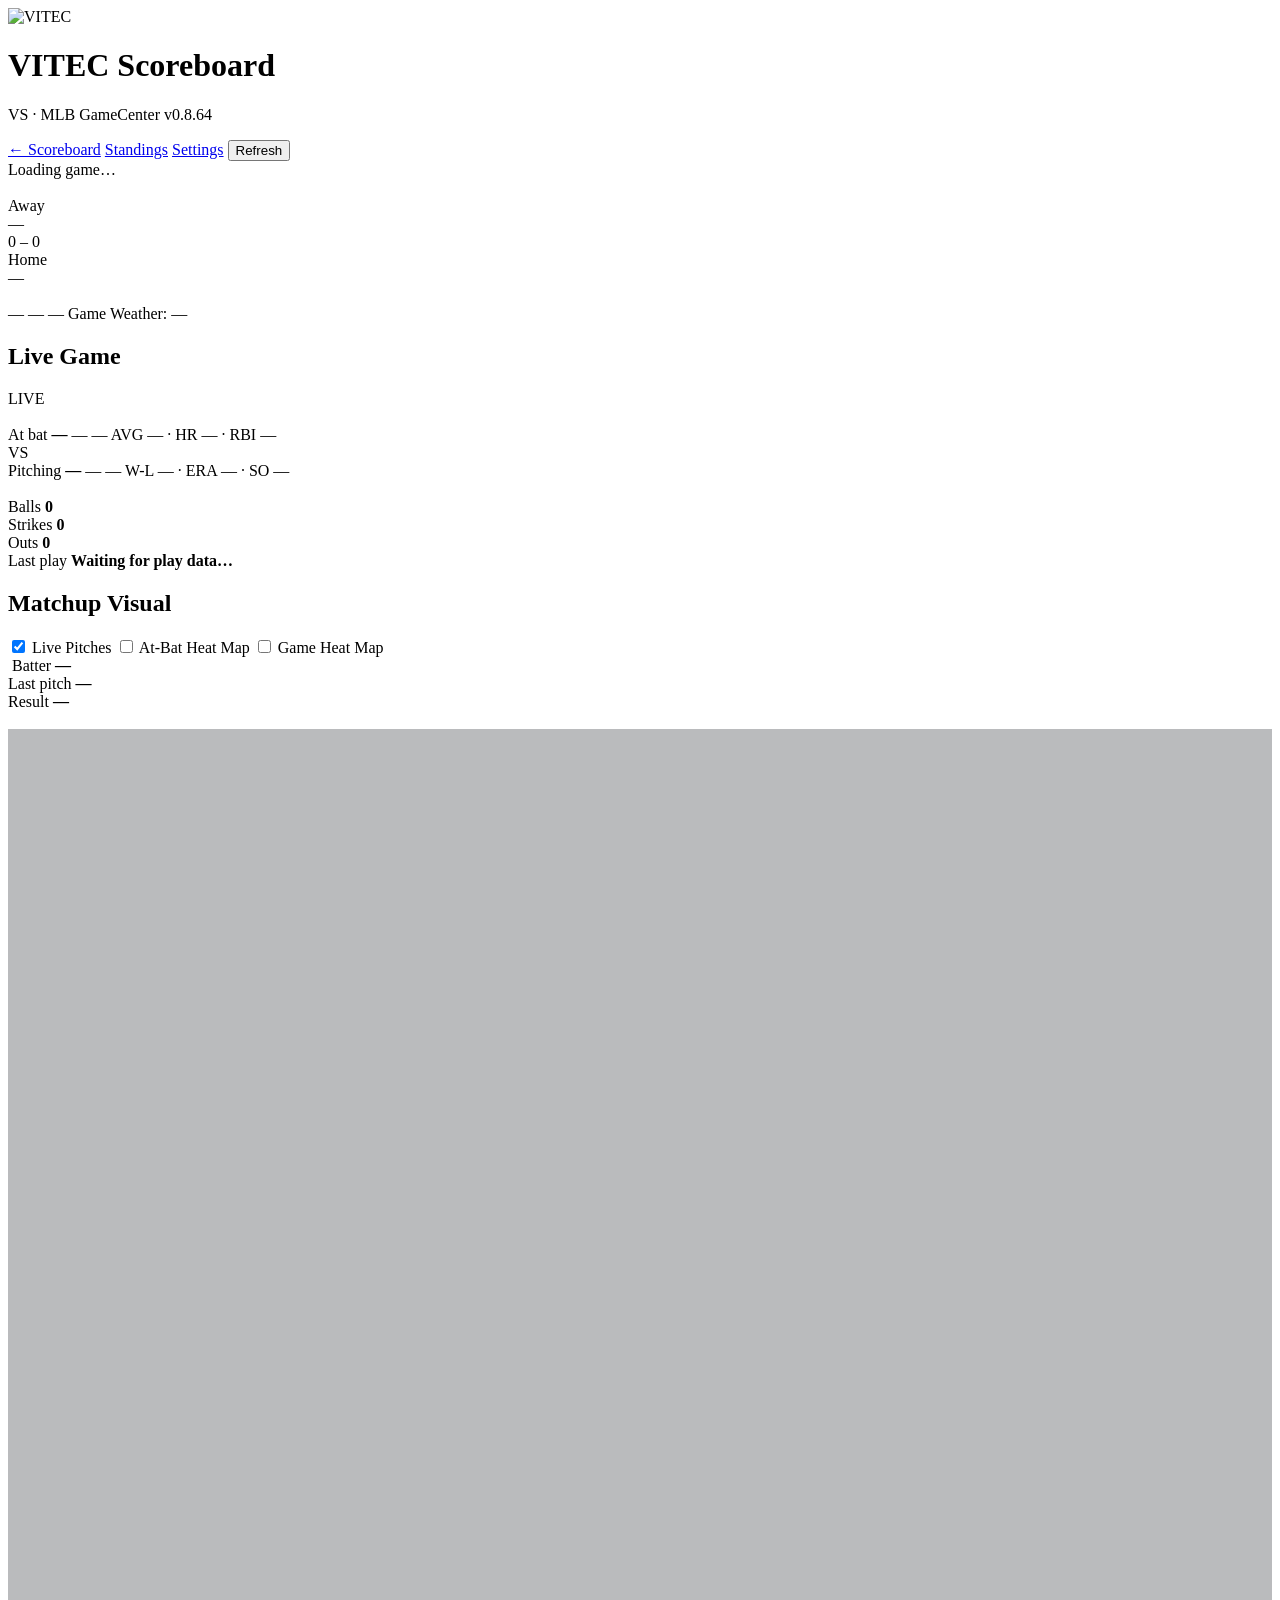
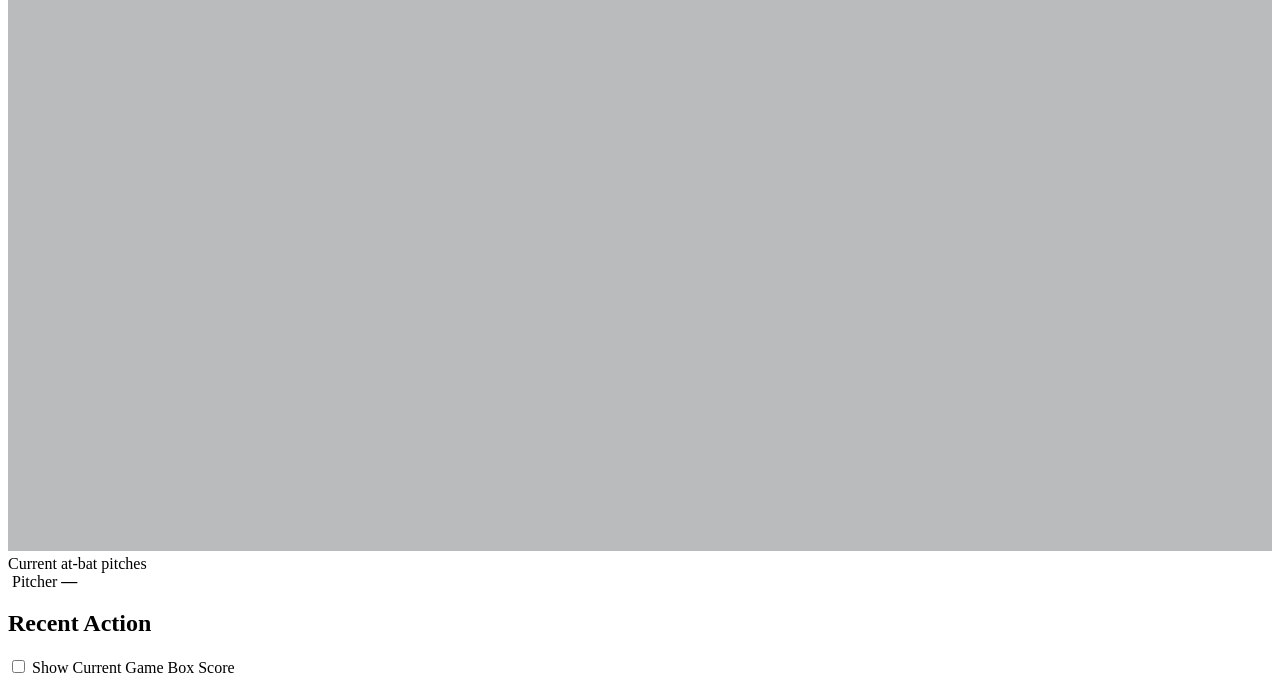
==== src/VS.Web/wwwroot/gamecenter.html @ 658ea2c4 "Initial VITEC Soccer Scoreboard application" ====
<!doctype html>
<html lang="en">
<head>
  <meta charset="utf-8" />
  <meta name="viewport" content="width=device-width,initial-scale=1" />
  <link rel="icon" href="/favicon.ico" />
  <title>VITEC Scoreboard · GameCenter</title>
  <link rel="stylesheet" href="/site.css?v=0.8.64" />
</head>
<body>
  <header>
    <div>
      <div class="brand-title-row"><img src="/images/vitec-logo.png" alt="VITEC" /><h1>VITEC Scoreboard</h1></div>
      <p>VS · MLB GameCenter v0.8.64</p>
    </div>
    <div class="toolbar">
      <a class="back-link" href="/">← Scoreboard</a>
      <a class="back-link" href="/standings.html">Standings</a>
      <a id="settingsButton" class="button-link" href="/setup.html">Settings</a>
      <button id="refreshButton" type="button">Refresh</button>
    </div>
  </header>

  <main class="gc-shell gc-wide">
    <aside id="settingsPanel" class="gamecenter-settings-panel" hidden>
      <div class="panel-heading-row"><h2>GameCenter Settings</h2><button id="closeSettings" type="button">Close</button></div>
      <div class="settings-panel-actions">
        <a class="button-link" href="/setup.html">System, Database &amp; Output Settings</a>
      </div>
      <details id="appearanceSettingsSection" class="settings-collapsible">
        <summary>Colors &amp; Background</summary>
        <section id="themeEditor" class="theme-editor">
          <div class="theme-control-grid">
            <label><span>Preset</span><select id="themePreset"><option value="default">VITEC Default</option><option value="away">Away Team Colors</option><option value="home">Home Team Colors</option><option value="custom">Custom</option></select></label>
            <label><span>Background color</span><input id="themeColor" type="color" value="#080b11" /></label>
            <label><span>Red</span><input id="themeRed" type="number" min="0" max="255" value="8" /></label>
            <label><span>Green</span><input id="themeGreen" type="number" min="0" max="255" value="11" /></label>
            <label><span>Blue</span><input id="themeBlue" type="number" min="0" max="255" value="17" /></label>
            <label><span>Image shading <output id="themeShadeValue">55%</output></span><input id="themeShade" type="range" min="0" max="100" value="55" /></label>
            <label><span>Tile transparency <output id="themeTransparencyValue">6%</output></span><input id="themeTransparency" type="range" min="0" max="80" value="6" /></label>
            <label><span>Tile font size <output id="themeFontSizeValue">100%</output></span><input id="themeFontSize" type="range" min="70" max="180" value="100" /></label>
            <label><span>Tile font color</span><input id="themeFontColor" type="color" value="#f4f7fb" /></label>
            <label><span>Custom background</span><input id="themeBackgroundFile" type="file" accept="image/png,image/jpeg,image/webp" /></label>
          </div>
          <div class="setup-actions"><button id="uploadThemeBackground" type="button">Upload Background</button><button id="removeThemeBackground" type="button">Remove Background</button><button id="saveTheme" type="button">Save Theme</button><button id="resetTheme" type="button">Default Theme</button></div>
          <div id="themeStatus" class="muted"></div>
        </section>
      </details>
      <details id="layoutSettingsSection" class="settings-collapsible">
        <summary>Edit Layout</summary>
        <p class="muted">The current default layout is shown below. Enter edit mode to drag and resize the same workspace tiles used in the standard view.</p>
        <label class="gamecenter-setting-field" for="recentActionCount">
          <span>Recent Actions</span>
          <select id="recentActionCount" aria-describedby="recentActionCountHelp">
            <option value="1">1</option><option value="2">2</option><option value="3">3</option><option value="4">4</option><option value="5">5</option>
            <option value="6">6</option><option value="7">7</option><option value="8">8</option><option value="9">9</option><option value="10">10</option>
            <option value="11">11</option><option value="12">12</option><option value="13">13</option><option value="14">14</option><option value="15">15</option>
            <option value="16">16</option><option value="17">17</option><option value="18">18</option><option value="19">19</option><option value="20">20</option>
          </select>
        </label>
        <p id="recentActionCountHelp" class="muted">Choose how many of the most recent actions are retained in the cycling list.</p>
        <button id="standardLayout" type="button" hidden>Standard</button>
        <button id="expandedLayout" type="button" hidden>Expanded</button>
        <button id="editDashboardLayout" type="button">Edit Current Layout</button>
        <div id="dashboardLayoutToolbar" class="dashboard-layout-toolbar" hidden>
          <strong>Layout Editor</strong>
          <span>Drag tiles by their headings. Drag a corner handle to resize.</span>
          <input id="dashboardTemplateName" type="text" value="My GameCenter Layout" aria-label="Template name" />
          <button id="saveDashboardTemplate" type="button">Save as Output Template</button>
          <button id="resetDashboardLayout" type="button">Reset to Default</button>
          <span id="dashboardTileButtons" class="dashboard-tile-buttons"></span>
          <button id="finishDashboardLayout" type="button">Apply</button>
          <span id="dashboardLayoutStatus" class="muted"></span>
        </div>
      </details>
      <p class="muted">Dashboard layouts and appearance settings are saved on this computer. Output templates are available to browser, multicast, and SRT scenes.</p>
    </aside>
    <div class="gc-topbar">
      <span id="gameId" hidden></span>
      <span id="updated" class="muted">Loading game…</span>
    </div>

    <section class="gc-score">
      <div class="gc-team away gc-team-with-logo">
        <img id="awayTeamLogo" class="team-logo game-team-logo" alt="" />
        <div><div id="awayTeam" class="gc-team-name">Away</div><div id="awayRecord" class="gc-team-record muted">—</div></div>
      </div>

      <div class="gc-score-center">
        <div class="gc-score-num">
          <span id="awayScore">0</span>
          <span class="muted">–</span>
          <span id="homeScore">0</span>
        </div>
        <div class="gc-middle">
          <div id="status" class="gc-status"></div>
          <div id="inning" class="muted"></div>
        </div>
      </div>

      <div class="gc-team home gc-team-with-logo gc-team-home-logo">
        <div><div id="homeTeam" class="gc-team-name">Home</div><div id="homeRecord" class="gc-team-record muted">—</div></div>
        <img id="homeTeamLogo" class="team-logo game-team-logo" alt="" />
      </div>
    </section>

    <section class="game-context-strip">
      <span id="seriesContext">—</span>
      <span id="venueContext">—</span>
      <span id="scheduleContext">—</span>
      <span id="weatherContext">Game Weather: —</span>
    </section>

    <section id="liveGameView" class="game-view active">
      <div id="eventOverlay" class="event-overlay" hidden>
        <button id="eventClose" class="event-close" type="button" aria-label="Close event alert">×</button>
        <div id="eventKicker" class="event-kicker">BIG PLAY</div>
        <img id="eventPlayerPhoto" class="event-player-photo" alt="" />
        <div id="eventTitle" class="event-title">HOME RUN</div>
        <div id="eventPlayer" class="event-player">—</div>
        <div id="eventDescription" class="event-description">—</div>
        <div id="eventStatcast" class="event-statcast" hidden>
          <div><span>Exit Velo</span><strong id="eventExitVelo">—</strong></div>
          <div><span>Launch</span><strong id="eventLaunchAngle">—</strong></div>
          <div><span>Distance</span><strong id="eventDistance">—</strong></div>
        </div>
        <div id="eventScore" class="event-score">—</div>
      </div>

      <div id="liveDetailPanel" class="live-game-grid">
        <article class="panel live-primary">
          <div class="panel-heading-row">
            <h2>Live Game</h2>
            <span id="liveStateBadge" class="scope-badge">LIVE</span>
          </div>

          <div class="live-atbat">
            <div class="live-player live-player-with-photo">
              <img id="liveBatterPhoto" class="player-headshot live-feature-headshot" alt="" />
              <div>
                <span class="muted">At bat</span>
                <strong id="liveBatter">—</strong>
                <span id="liveBatterSide" class="muted">—</span>
                <span id="liveBatterMeta" class="player-meta">—</span>
                <span id="liveBatterStats" class="player-current-stats">AVG — · HR — · RBI —</span>
              </div>
            </div>
            <div class="live-vs">VS</div>
            <div class="live-player live-player-right live-player-with-photo live-player-photo-right">
              <div>
                <span class="muted">Pitching</span>
                <strong id="livePitcher">—</strong>
                <span id="livePitcherHand" class="muted">—</span>
                <span id="livePitcherMeta" class="player-meta">—</span>
                <span id="livePitcherStats" class="player-current-stats">W-L — · ERA — · SO —</span>
              </div>
              <img id="livePitcherPhoto" class="player-headshot live-feature-headshot" alt="" />
            </div>
          </div>

          <div class="live-count-grid">
            <div class="live-count-card">
              <span>Balls</span>
              <strong id="liveBalls">0</strong>
            </div>
            <div class="live-count-card">
              <span>Strikes</span>
              <strong id="liveStrikes">0</strong>
            </div>
            <div class="live-count-card">
              <span>Outs</span>
              <strong id="liveOuts">0</strong>
            </div>
          </div>

          <div class="live-bases-section">
            <div class="live-diamond" aria-label="Live base runners">
              <div id="liveBaseSecond" class="live-base second"></div>
              <div id="liveBaseFirst" class="live-base first"></div>
              <div id="liveBaseThird" class="live-base third"></div>
            </div>
          </div>

          <div id="runnerMovement" class="runner-movement muted"></div>

          <div class="live-last-play">
            <span class="live-stat-label">Last play</span>
            <strong id="liveLastPlay">Waiting for play data…</strong>
          </div>
        </article>

        <article class="panel live-secondary matchup-visual-panel">
          <div class="panel-heading-row">
            <h2>Matchup Visual</h2>
            <div class="matchup-layer-controls" aria-label="Matchup visualization layers">
              <label class="matchup-layer-toggle">
                <input id="layerLivePitches" type="checkbox" checked />
                <span>Live Pitches</span>
              </label>
              <label class="matchup-layer-toggle">
                <input id="layerAtBatHeat" type="checkbox" />
                <span>At-Bat Heat Map</span>
              </label>
              <label class="matchup-layer-toggle">
                <input id="layerGameHeat" type="checkbox" />
                <span>Game Heat Map</span>
              </label>
            </div>
          </div>

          <div class="matchup-stage">
            <div class="matchup-portrait matchup-portrait-left">
              <img id="centerBatterPhoto" class="center-player-photo" alt="" />
              <span class="muted">Batter</span>
              <strong id="centerBatterName">—</strong>
            </div>

            <div class="matchup-zone-column">
              <div class="current-pitch-card">
                <div>
                  <span class="live-stat-label">Last pitch</span>
                  <strong id="liveLastPitch">—</strong>
                </div>
                <div>
                  <span class="live-stat-label">Result</span>
                  <strong id="liveLastPitchResult">—</strong>
                </div>
              </div>

              <div class="mini-zone-wrap">
                <div id="stadiumBoardMessage" class="stadium-board-message" hidden aria-live="polite"></div>
                <img id="stadiumBatter" class="stadium-batter" alt="" aria-hidden="true" />
                <svg id="liveMiniZone" viewBox="0 0 320 360" role="img" aria-label="Current matchup strike zone">
                  <rect x="0" y="0" width="320" height="360" fill="#080d15" fill-opacity=".28"></rect>
                  <g id="liveMiniHeat"></g>
                  <g id="liveMiniGrid"></g>
                  <g id="liveMiniMarks"></g>
                </svg>
              </div>
              <div id="matchupViewNote" class="muted live-mini-note">Current at-bat pitches</div>
            </div>

            <div class="matchup-portrait matchup-portrait-right">
              <img id="centerPitcherPhoto" class="center-player-photo" alt="" />
              <span class="muted">Pitcher</span>
              <strong id="centerPitcherName">—</strong>
            </div>
          </div>
        </article>

        <article class="panel live-events">
          <div class="panel-heading-row">
            <h2>Recent Action</h2>
            <span id="livePitchCount" class="viz-badge-lite" hidden>0 pitches</span>
          </div>
          <div id="liveRecentAction" class="live-action-list"></div>
        </article>
      </div>

      <section id="scoringDetailPanel" class="panel scoring-detail-panel" hidden>
        <div class="panel-heading-row">
          <h2>Scoring Plays</h2>
          <span class="muted">How and when each run scored</span>
        </div>
        <div id="scoringPlaysList" class="scoring-plays-list"></div>
      </section>

      <div class="box-score-toggle-row">
        <label class="follow-toggle">
          <input id="showBoxScore" type="checkbox" />
          <span>Show Current Game Box Score</span>
        </label>
      </div>
      <section id="lineScorePanel" class="panel game-line-score" hidden>
        <div class="panel-heading-row">
          <h2>Inning Line Score</h2>
          <span class="muted">Updates automatically</span>
        </div>
        <div id="lineScoreContent"></div>
      </section>
      <section id="awayBoxScorePanel" class="panel game-box-score team-game-box-score" hidden>
        <div class="panel-heading-row"><h2 id="awayBoxScoreTitle">Away Team Box Score</h2><span class="muted">Updates automatically</span></div>
        <div id="awayBoxScoreContent"></div>
      </section>
      <section id="homeBoxScorePanel" class="panel game-box-score team-game-box-score" hidden>
        <div class="panel-heading-row"><h2 id="homeBoxScoreTitle">Home Team Box Score</h2><span class="muted">Updates automatically</span></div>
        <div id="homeBoxScoreContent"></div>
      </section>
    </section>

    <section id="pitchingView" class="game-view" hidden>
<section class="analytics-toolbar panel">
      <div class="live-follow-row">
        <label class="follow-toggle">
          <input id="followLive" type="checkbox" checked />
          <span>Follow live matchup</span>
        </label>
        <span id="connectionAge" class="live-age">Waiting for first update…</span>
      </div>
      <div class="control-grid">
        <label>
          <span class="control-label">Pitcher</span>
          <select id="pitcherSelect"></select>
        </label>

        <label>
          <span class="control-label">Batter</span>
          <select id="batterSelect"></select>
        </label>

        <label>
          <span class="control-label">Pitch type</span>
          <select id="pitchTypeSelect">
            <option value="">All pitches</option>
          </select>
        </label>

        <label>
          <span class="control-label">Scope</span>
          <select id="scopeSelect">
            <option value="game">Current game</option>
            <option value="7d">Last 7 days (PostgreSQL)</option>
            <option value="30d">Last 30 days (PostgreSQL)</option>
            <option value="season">Current season (PostgreSQL)</option>
          </select>
        </label>

        <label>
          <span class="control-label">Visualization</span>
          <select id="vizMode">
            <option value="dots">Pitch dots</option>
            <option value="heat">Location heat map</option>
            <option value="zones">Batter zone results</option>
          </select>
        </label>
      </div>

      <div id="analyticsLoading" class="analytics-loading">Loading pitch analytics…</div>
      <div class="analytics-summary">
        <span id="selectionSummary">All pitches</span>
        <span id="selectionCount" class="viz-badge-lite">0 pitches</span>
      </div>

      <div class="live-stat-strip">
        <div class="live-stat">
          <span class="live-stat-label">Last pitch</span>
          <strong id="lastPitchType">—</strong>
          <span id="lastPitchDetail" class="muted">—</span>
        </div>
        <div class="live-stat">
          <span class="live-stat-label">Pitcher sample</span>
          <strong id="pitcherPitchCount">0 pitches</strong>
          <span id="pitcherVelocity" class="muted">Avg — · Max —</span>
        </div>
        <div class="live-stat live-stat-wide">
          <span class="live-stat-label">Pitch mix</span>
          <strong id="pitchMix">—</strong>
          <span class="muted">Current pitcher · current game</span>
        </div>
      </div>
    </section>

    <section class="gc-grid gc-grid-v03">
      <article class="panel">
        <h2 id="stateHeading">Live game state</h2>

        <div id="countSection">
          <div class="count-row">
            <div class="count-chip"><span class="muted">Balls</span><strong id="balls">0</strong></div>
            <div class="count-chip"><span class="muted">Strikes</span><strong id="strikes">0</strong></div>
            <div class="count-chip"><span class="muted">Outs</span><strong id="outs">0</strong></div>
          </div>

          <div class="diamond-wrap" aria-label="Base runners">
            <div class="diamond">
              <div id="baseSecond" class="base second"></div>
              <div id="baseFirst" class="base first"></div>
              <div id="baseThird" class="base third"></div>
            </div>
          </div>
        </div>

        <h2 id="matchupHeading">Current matchup</h2>
        <div class="muted">Pitcher</div>
        <div id="pitcher" class="matchup-name">—</div>
        <div id="pitcherHand" class="muted"></div>

        <div style="height:.8rem"></div>

        <div class="muted">Batter</div>
        <div id="batter" class="matchup-name">—</div>
        <div id="batterSide" class="muted"></div>

        <div id="scoringAlert" class="scoring-alert" hidden></div>
        <div id="lastPlay" class="last-play"></div>
      </article>

      <article class="panel analytics-panel">
        <div class="panel-heading-row">
          <h2 id="vizHeading">Pitch location · current game</h2>
          <span id="scopeBadge" class="scope-badge">GAME</span>
        </div>

        <div class="zone-wrap">
          <svg id="strikeZone" viewBox="0 0 520 560" role="img" aria-label="Strike-zone pitch visualization">
            <rect x="0" y="0" width="520" height="560" fill="#080d15"></rect>
            <g id="zoneGrid"></g>
            <g id="heatLayer"></g>
            <g id="zoneCells"></g>
            <g id="pitchMarks"></g>
          </svg>
        </div>

        <div id="zoneExplanation" class="zone-explanation"></div>

        <div class="zone-legend">
          <span><span class="legend-dot legend-strike"></span>Strike</span>
          <span><span class="legend-dot legend-ball"></span>Ball</span>
          <span><span class="legend-dot legend-inplay"></span>In play</span>
          <span><span class="legend-dot legend-other"></span>Other</span>
        </div>
      </article>

      <article class="panel">
        <h2>Recent pitch sequence</h2>
        <div id="pitchList" class="pitch-list"></div>
      </article>
    </section>
    </section>
  </main>

  <script src="/gamecenter.js?v=0.8.64"></script>
</body>
</html>
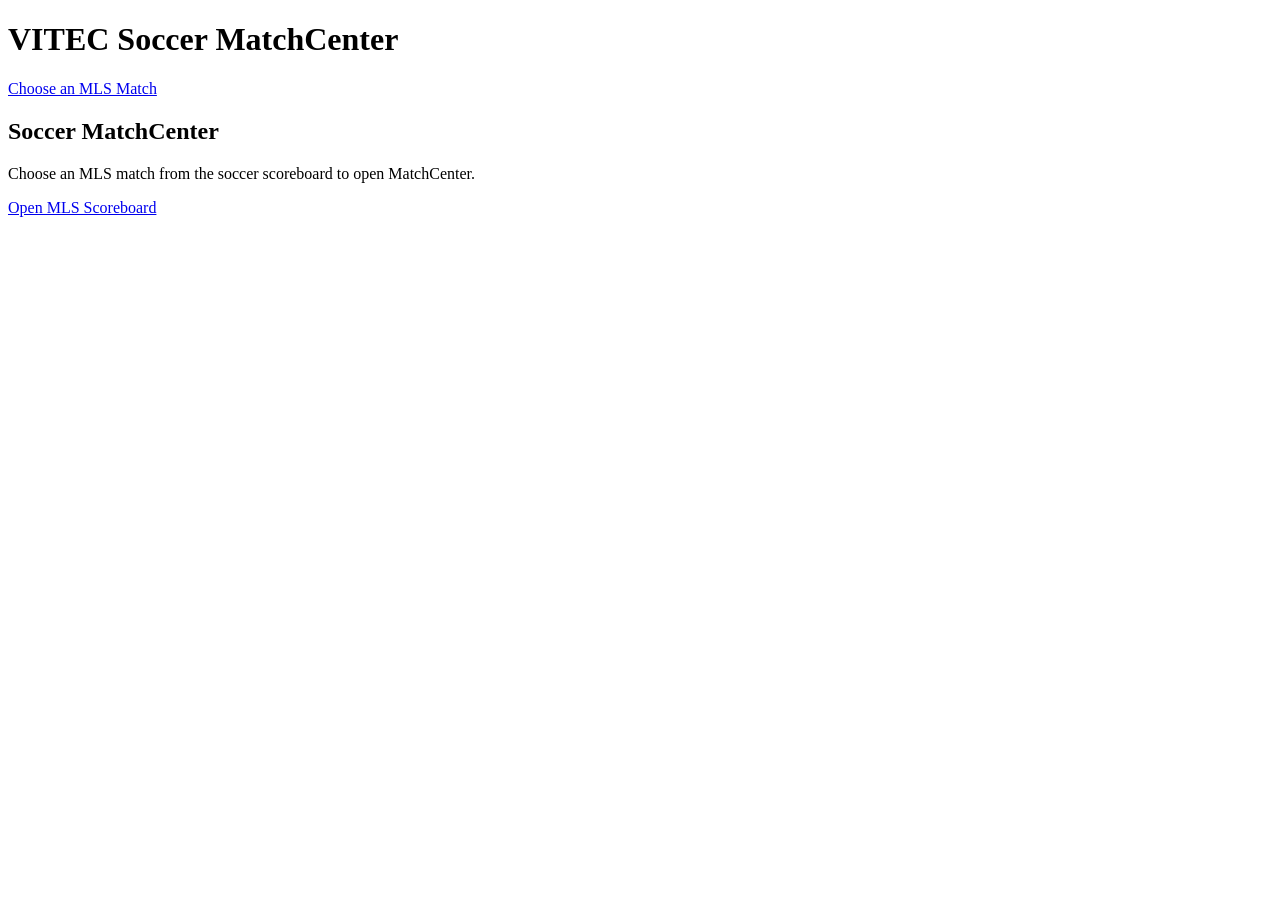
==== commit b438335b: "Remove MLB carryover from soccer application" ====
--- a/src/VS.Web/wwwroot/gamecenter.html
+++ b/src/VS.Web/wwwroot/gamecenter.html
@@ -1,434 +1 @@
-<!doctype html>
-<html lang="en">
-<head>
-  <meta charset="utf-8" />
-  <meta name="viewport" content="width=device-width,initial-scale=1" />
-  <link rel="icon" href="/favicon.ico" />
-  <title>VITEC Scoreboard · GameCenter</title>
-  <link rel="stylesheet" href="/site.css?v=0.8.64" />
-</head>
-<body>
-  <header>
-    <div>
-      <div class="brand-title-row"><img src="/images/vitec-logo.png" alt="VITEC" /><h1>VITEC Scoreboard</h1></div>
-      <p>VS · MLB GameCenter v0.8.64</p>
-    </div>
-    <div class="toolbar">
-      <a class="back-link" href="/">← Scoreboard</a>
-      <a class="back-link" href="/standings.html">Standings</a>
-      <a id="settingsButton" class="button-link" href="/setup.html">Settings</a>
-      <button id="refreshButton" type="button">Refresh</button>
-    </div>
-  </header>
-
-  <main class="gc-shell gc-wide">
-    <aside id="settingsPanel" class="gamecenter-settings-panel" hidden>
-      <div class="panel-heading-row"><h2>GameCenter Settings</h2><button id="closeSettings" type="button">Close</button></div>
-      <div class="settings-panel-actions">
-        <a class="button-link" href="/setup.html">System, Database &amp; Output Settings</a>
-      </div>
-      <details id="appearanceSettingsSection" class="settings-collapsible">
-        <summary>Colors &amp; Background</summary>
-        <section id="themeEditor" class="theme-editor">
-          <div class="theme-control-grid">
-            <label><span>Preset</span><select id="themePreset"><option value="default">VITEC Default</option><option value="away">Away Team Colors</option><option value="home">Home Team Colors</option><option value="custom">Custom</option></select></label>
-            <label><span>Background color</span><input id="themeColor" type="color" value="#080b11" /></label>
-            <label><span>Red</span><input id="themeRed" type="number" min="0" max="255" value="8" /></label>
-            <label><span>Green</span><input id="themeGreen" type="number" min="0" max="255" value="11" /></label>
-            <label><span>Blue</span><input id="themeBlue" type="number" min="0" max="255" value="17" /></label>
-            <label><span>Image shading <output id="themeShadeValue">55%</output></span><input id="themeShade" type="range" min="0" max="100" value="55" /></label>
-            <label><span>Tile transparency <output id="themeTransparencyValue">6%</output></span><input id="themeTransparency" type="range" min="0" max="80" value="6" /></label>
-            <label><span>Tile font size <output id="themeFontSizeValue">100%</output></span><input id="themeFontSize" type="range" min="70" max="180" value="100" /></label>
-            <label><span>Tile font color</span><input id="themeFontColor" type="color" value="#f4f7fb" /></label>
-            <label><span>Custom background</span><input id="themeBackgroundFile" type="file" accept="image/png,image/jpeg,image/webp" /></label>
-          </div>
-          <div class="setup-actions"><button id="uploadThemeBackground" type="button">Upload Background</button><button id="removeThemeBackground" type="button">Remove Background</button><button id="saveTheme" type="button">Save Theme</button><button id="resetTheme" type="button">Default Theme</button></div>
-          <div id="themeStatus" class="muted"></div>
-        </section>
-      </details>
-      <details id="layoutSettingsSection" class="settings-collapsible">
-        <summary>Edit Layout</summary>
-        <p class="muted">The current default layout is shown below. Enter edit mode to drag and resize the same workspace tiles used in the standard view.</p>
-        <label class="gamecenter-setting-field" for="recentActionCount">
-          <span>Recent Actions</span>
-          <select id="recentActionCount" aria-describedby="recentActionCountHelp">
-            <option value="1">1</option><option value="2">2</option><option value="3">3</option><option value="4">4</option><option value="5">5</option>
-            <option value="6">6</option><option value="7">7</option><option value="8">8</option><option value="9">9</option><option value="10">10</option>
-            <option value="11">11</option><option value="12">12</option><option value="13">13</option><option value="14">14</option><option value="15">15</option>
-            <option value="16">16</option><option value="17">17</option><option value="18">18</option><option value="19">19</option><option value="20">20</option>
-          </select>
-        </label>
-        <p id="recentActionCountHelp" class="muted">Choose how many of the most recent actions are retained in the cycling list.</p>
-        <button id="standardLayout" type="button" hidden>Standard</button>
-        <button id="expandedLayout" type="button" hidden>Expanded</button>
-        <button id="editDashboardLayout" type="button">Edit Current Layout</button>
-        <div id="dashboardLayoutToolbar" class="dashboard-layout-toolbar" hidden>
-          <strong>Layout Editor</strong>
-          <span>Drag tiles by their headings. Drag a corner handle to resize.</span>
-          <input id="dashboardTemplateName" type="text" value="My GameCenter Layout" aria-label="Template name" />
-          <button id="saveDashboardTemplate" type="button">Save as Output Template</button>
-          <button id="resetDashboardLayout" type="button">Reset to Default</button>
-          <span id="dashboardTileButtons" class="dashboard-tile-buttons"></span>
-          <button id="finishDashboardLayout" type="button">Apply</button>
-          <span id="dashboardLayoutStatus" class="muted"></span>
-        </div>
-      </details>
-      <p class="muted">Dashboard layouts and appearance settings are saved on this computer. Output templates are available to browser, multicast, and SRT scenes.</p>
-    </aside>
-    <div class="gc-topbar">
-      <span id="gameId" hidden></span>
-      <span id="updated" class="muted">Loading game…</span>
-    </div>
-
-    <section class="gc-score">
-      <div class="gc-team away gc-team-with-logo">
-        <img id="awayTeamLogo" class="team-logo game-team-logo" alt="" />
-        <div><div id="awayTeam" class="gc-team-name">Away</div><div id="awayRecord" class="gc-team-record muted">—</div></div>
-      </div>
-
-      <div class="gc-score-center">
-        <div class="gc-score-num">
-          <span id="awayScore">0</span>
-          <span class="muted">–</span>
-          <span id="homeScore">0</span>
-        </div>
-        <div class="gc-middle">
-          <div id="status" class="gc-status"></div>
-          <div id="inning" class="muted"></div>
-        </div>
-      </div>
-
-      <div class="gc-team home gc-team-with-logo gc-team-home-logo">
-        <div><div id="homeTeam" class="gc-team-name">Home</div><div id="homeRecord" class="gc-team-record muted">—</div></div>
-        <img id="homeTeamLogo" class="team-logo game-team-logo" alt="" />
-      </div>
-    </section>
-
-    <section class="game-context-strip">
-      <span id="seriesContext">—</span>
-      <span id="venueContext">—</span>
-      <span id="scheduleContext">—</span>
-      <span id="weatherContext">Game Weather: —</span>
-    </section>
-
-    <section id="liveGameView" class="game-view active">
-      <div id="eventOverlay" class="event-overlay" hidden>
-        <button id="eventClose" class="event-close" type="button" aria-label="Close event alert">×</button>
-        <div id="eventKicker" class="event-kicker">BIG PLAY</div>
-        <img id="eventPlayerPhoto" class="event-player-photo" alt="" />
-        <div id="eventTitle" class="event-title">HOME RUN</div>
-        <div id="eventPlayer" class="event-player">—</div>
-        <div id="eventDescription" class="event-description">—</div>
-        <div id="eventStatcast" class="event-statcast" hidden>
-          <div><span>Exit Velo</span><strong id="eventExitVelo">—</strong></div>
-          <div><span>Launch</span><strong id="eventLaunchAngle">—</strong></div>
-          <div><span>Distance</span><strong id="eventDistance">—</strong></div>
-        </div>
-        <div id="eventScore" class="event-score">—</div>
-      </div>
-
-      <div id="liveDetailPanel" class="live-game-grid">
-        <article class="panel live-primary">
-          <div class="panel-heading-row">
-            <h2>Live Game</h2>
-            <span id="liveStateBadge" class="scope-badge">LIVE</span>
-          </div>
-
-          <div class="live-atbat">
-            <div class="live-player live-player-with-photo">
-              <img id="liveBatterPhoto" class="player-headshot live-feature-headshot" alt="" />
-              <div>
-                <span class="muted">At bat</span>
-                <strong id="liveBatter">—</strong>
-                <span id="liveBatterSide" class="muted">—</span>
-                <span id="liveBatterMeta" class="player-meta">—</span>
-                <span id="liveBatterStats" class="player-current-stats">AVG — · HR — · RBI —</span>
-              </div>
-            </div>
-            <div class="live-vs">VS</div>
-            <div class="live-player live-player-right live-player-with-photo live-player-photo-right">
-              <div>
-                <span class="muted">Pitching</span>
-                <strong id="livePitcher">—</strong>
-                <span id="livePitcherHand" class="muted">—</span>
-                <span id="livePitcherMeta" class="player-meta">—</span>
-                <span id="livePitcherStats" class="player-current-stats">W-L — · ERA — · SO —</span>
-              </div>
-              <img id="livePitcherPhoto" class="player-headshot live-feature-headshot" alt="" />
-            </div>
-          </div>
-
-          <div class="live-count-grid">
-            <div class="live-count-card">
-              <span>Balls</span>
-              <strong id="liveBalls">0</strong>
-            </div>
-            <div class="live-count-card">
-              <span>Strikes</span>
-              <strong id="liveStrikes">0</strong>
-            </div>
-            <div class="live-count-card">
-              <span>Outs</span>
-              <strong id="liveOuts">0</strong>
-            </div>
-          </div>
-
-          <div class="live-bases-section">
-            <div class="live-diamond" aria-label="Live base runners">
-              <div id="liveBaseSecond" class="live-base second"></div>
-              <div id="liveBaseFirst" class="live-base first"></div>
-              <div id="liveBaseThird" class="live-base third"></div>
-            </div>
-          </div>
-
-          <div id="runnerMovement" class="runner-movement muted"></div>
-
-          <div class="live-last-play">
-            <span class="live-stat-label">Last play</span>
-            <strong id="liveLastPlay">Waiting for play data…</strong>
-          </div>
-        </article>
-
-        <article class="panel live-secondary matchup-visual-panel">
-          <div class="panel-heading-row">
-            <h2>Matchup Visual</h2>
-            <div class="matchup-layer-controls" aria-label="Matchup visualization layers">
-              <label class="matchup-layer-toggle">
-                <input id="layerLivePitches" type="checkbox" checked />
-                <span>Live Pitches</span>
-              </label>
-              <label class="matchup-layer-toggle">
-                <input id="layerAtBatHeat" type="checkbox" />
-                <span>At-Bat Heat Map</span>
-              </label>
-              <label class="matchup-layer-toggle">
-                <input id="layerGameHeat" type="checkbox" />
-                <span>Game Heat Map</span>
-              </label>
-            </div>
-          </div>
-
-          <div class="matchup-stage">
-            <div class="matchup-portrait matchup-portrait-left">
-              <img id="centerBatterPhoto" class="center-player-photo" alt="" />
-              <span class="muted">Batter</span>
-              <strong id="centerBatterName">—</strong>
-            </div>
-
-            <div class="matchup-zone-column">
-              <div class="current-pitch-card">
-                <div>
-                  <span class="live-stat-label">Last pitch</span>
-                  <strong id="liveLastPitch">—</strong>
-                </div>
-                <div>
-                  <span class="live-stat-label">Result</span>
-                  <strong id="liveLastPitchResult">—</strong>
-                </div>
-              </div>
-
-              <div class="mini-zone-wrap">
-                <div id="stadiumBoardMessage" class="stadium-board-message" hidden aria-live="polite"></div>
-                <img id="stadiumBatter" class="stadium-batter" alt="" aria-hidden="true" />
-                <svg id="liveMiniZone" viewBox="0 0 320 360" role="img" aria-label="Current matchup strike zone">
-                  <rect x="0" y="0" width="320" height="360" fill="#080d15" fill-opacity=".28"></rect>
-                  <g id="liveMiniHeat"></g>
-                  <g id="liveMiniGrid"></g>
-                  <g id="liveMiniMarks"></g>
-                </svg>
-              </div>
-              <div id="matchupViewNote" class="muted live-mini-note">Current at-bat pitches</div>
-            </div>
-
-            <div class="matchup-portrait matchup-portrait-right">
-              <img id="centerPitcherPhoto" class="center-player-photo" alt="" />
-              <span class="muted">Pitcher</span>
-              <strong id="centerPitcherName">—</strong>
-            </div>
-          </div>
-        </article>
-
-        <article class="panel live-events">
-          <div class="panel-heading-row">
-            <h2>Recent Action</h2>
-            <span id="livePitchCount" class="viz-badge-lite" hidden>0 pitches</span>
-          </div>
-          <div id="liveRecentAction" class="live-action-list"></div>
-        </article>
-      </div>
-
-      <section id="scoringDetailPanel" class="panel scoring-detail-panel" hidden>
-        <div class="panel-heading-row">
-          <h2>Scoring Plays</h2>
-          <span class="muted">How and when each run scored</span>
-        </div>
-        <div id="scoringPlaysList" class="scoring-plays-list"></div>
-      </section>
-
-      <div class="box-score-toggle-row">
-        <label class="follow-toggle">
-          <input id="showBoxScore" type="checkbox" />
-          <span>Show Current Game Box Score</span>
-        </label>
-      </div>
-      <section id="lineScorePanel" class="panel game-line-score" hidden>
-        <div class="panel-heading-row">
-          <h2>Inning Line Score</h2>
-          <span class="muted">Updates automatically</span>
-        </div>
-        <div id="lineScoreContent"></div>
-      </section>
-      <section id="awayBoxScorePanel" class="panel game-box-score team-game-box-score" hidden>
-        <div class="panel-heading-row"><h2 id="awayBoxScoreTitle">Away Team Box Score</h2><span class="muted">Updates automatically</span></div>
-        <div id="awayBoxScoreContent"></div>
-      </section>
-      <section id="homeBoxScorePanel" class="panel game-box-score team-game-box-score" hidden>
-        <div class="panel-heading-row"><h2 id="homeBoxScoreTitle">Home Team Box Score</h2><span class="muted">Updates automatically</span></div>
-        <div id="homeBoxScoreContent"></div>
-      </section>
-    </section>
-
-    <section id="pitchingView" class="game-view" hidden>
-<section class="analytics-toolbar panel">
-      <div class="live-follow-row">
-        <label class="follow-toggle">
-          <input id="followLive" type="checkbox" checked />
-          <span>Follow live matchup</span>
-        </label>
-        <span id="connectionAge" class="live-age">Waiting for first update…</span>
-      </div>
-      <div class="control-grid">
-        <label>
-          <span class="control-label">Pitcher</span>
-          <select id="pitcherSelect"></select>
-        </label>
-
-        <label>
-          <span class="control-label">Batter</span>
-          <select id="batterSelect"></select>
-        </label>
-
-        <label>
-          <span class="control-label">Pitch type</span>
-          <select id="pitchTypeSelect">
-            <option value="">All pitches</option>
-          </select>
-        </label>
-
-        <label>
-          <span class="control-label">Scope</span>
-          <select id="scopeSelect">
-            <option value="game">Current game</option>
-            <option value="7d">Last 7 days (PostgreSQL)</option>
-            <option value="30d">Last 30 days (PostgreSQL)</option>
-            <option value="season">Current season (PostgreSQL)</option>
-          </select>
-        </label>
-
-        <label>
-          <span class="control-label">Visualization</span>
-          <select id="vizMode">
-            <option value="dots">Pitch dots</option>
-            <option value="heat">Location heat map</option>
-            <option value="zones">Batter zone results</option>
-          </select>
-        </label>
-      </div>
-
-      <div id="analyticsLoading" class="analytics-loading">Loading pitch analytics…</div>
-      <div class="analytics-summary">
-        <span id="selectionSummary">All pitches</span>
-        <span id="selectionCount" class="viz-badge-lite">0 pitches</span>
-      </div>
-
-      <div class="live-stat-strip">
-        <div class="live-stat">
-          <span class="live-stat-label">Last pitch</span>
-          <strong id="lastPitchType">—</strong>
-          <span id="lastPitchDetail" class="muted">—</span>
-        </div>
-        <div class="live-stat">
-          <span class="live-stat-label">Pitcher sample</span>
-          <strong id="pitcherPitchCount">0 pitches</strong>
-          <span id="pitcherVelocity" class="muted">Avg — · Max —</span>
-        </div>
-        <div class="live-stat live-stat-wide">
-          <span class="live-stat-label">Pitch mix</span>
-          <strong id="pitchMix">—</strong>
-          <span class="muted">Current pitcher · current game</span>
-        </div>
-      </div>
-    </section>
-
-    <section class="gc-grid gc-grid-v03">
-      <article class="panel">
-        <h2 id="stateHeading">Live game state</h2>
-
-        <div id="countSection">
-          <div class="count-row">
-            <div class="count-chip"><span class="muted">Balls</span><strong id="balls">0</strong></div>
-            <div class="count-chip"><span class="muted">Strikes</span><strong id="strikes">0</strong></div>
-            <div class="count-chip"><span class="muted">Outs</span><strong id="outs">0</strong></div>
-          </div>
-
-          <div class="diamond-wrap" aria-label="Base runners">
-            <div class="diamond">
-              <div id="baseSecond" class="base second"></div>
-              <div id="baseFirst" class="base first"></div>
-              <div id="baseThird" class="base third"></div>
-            </div>
-          </div>
-        </div>
-
-        <h2 id="matchupHeading">Current matchup</h2>
-        <div class="muted">Pitcher</div>
-        <div id="pitcher" class="matchup-name">—</div>
-        <div id="pitcherHand" class="muted"></div>
-
-        <div style="height:.8rem"></div>
-
-        <div class="muted">Batter</div>
-        <div id="batter" class="matchup-name">—</div>
-        <div id="batterSide" class="muted"></div>
-
-        <div id="scoringAlert" class="scoring-alert" hidden></div>
-        <div id="lastPlay" class="last-play"></div>
-      </article>
-
-      <article class="panel analytics-panel">
-        <div class="panel-heading-row">
-          <h2 id="vizHeading">Pitch location · current game</h2>
-          <span id="scopeBadge" class="scope-badge">GAME</span>
-        </div>
-
-        <div class="zone-wrap">
-          <svg id="strikeZone" viewBox="0 0 520 560" role="img" aria-label="Strike-zone pitch visualization">
-            <rect x="0" y="0" width="520" height="560" fill="#080d15"></rect>
-            <g id="zoneGrid"></g>
-            <g id="heatLayer"></g>
-            <g id="zoneCells"></g>
-            <g id="pitchMarks"></g>
-          </svg>
-        </div>
-
-        <div id="zoneExplanation" class="zone-explanation"></div>
-
-        <div class="zone-legend">
-          <span><span class="legend-dot legend-strike"></span>Strike</span>
-          <span><span class="legend-dot legend-ball"></span>Ball</span>
-          <span><span class="legend-dot legend-inplay"></span>In play</span>
-          <span><span class="legend-dot legend-other"></span>Other</span>
-        </div>
-      </article>
-
-      <article class="panel">
-        <h2>Recent pitch sequence</h2>
-        <div id="pitchList" class="pitch-list"></div>
-      </article>
-    </section>
-    </section>
-  </main>
-
-  <script src="/gamecenter.js?v=0.8.64"></script>
-</body>
-</html>
+<!doctype html><html lang="en-US"><head><meta charset="utf-8"><meta name="viewport" content="width=device-width,initial-scale=1"><title>VITEC Soccer MatchCenter</title><link rel="stylesheet" href="/site.css?v=0.1.1"></head><body><header class="app-header"><h1>VITEC Soccer MatchCenter</h1><div class="header-actions"><a href="/">Choose an MLS Match</a></div></header><main class="page-shell"><section class="panel"><h2>Soccer MatchCenter</h2><p>Choose an MLS match from the soccer scoreboard to open MatchCenter.</p><a class="button-link" href="/">Open MLS Scoreboard</a></section></main></body></html>
